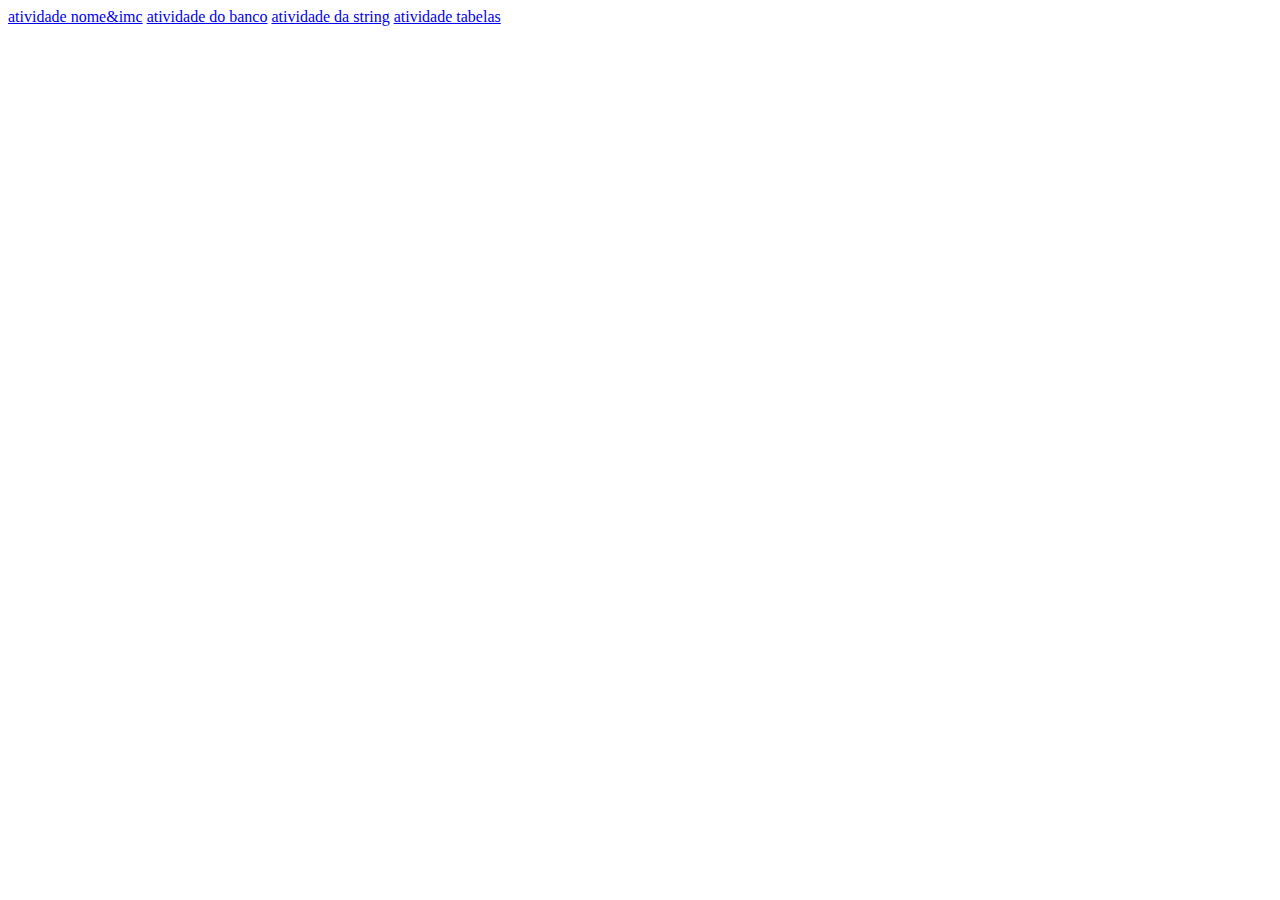
==== index.html @ 37454b66 "Add files via upload" ====
<!DOCTYPE html>
<html lang="en">
<head>
    <meta charset="UTF-8">
    <meta http-equiv="X-UA-Compatible" content="IE=edge">
    <meta name="viewport" content="width=device-width, initial-scale=1.0">
    <title>Document</title>
</head>
<body>
    
    <a href="imc.html">atividade nome&imc</a>
    <a href="extrato.html">atividade do banco</a>
    <a href="carro.html">atividade da string</a>
    <a href="banco.html">atividade tabelas</a>

</body>
</html>
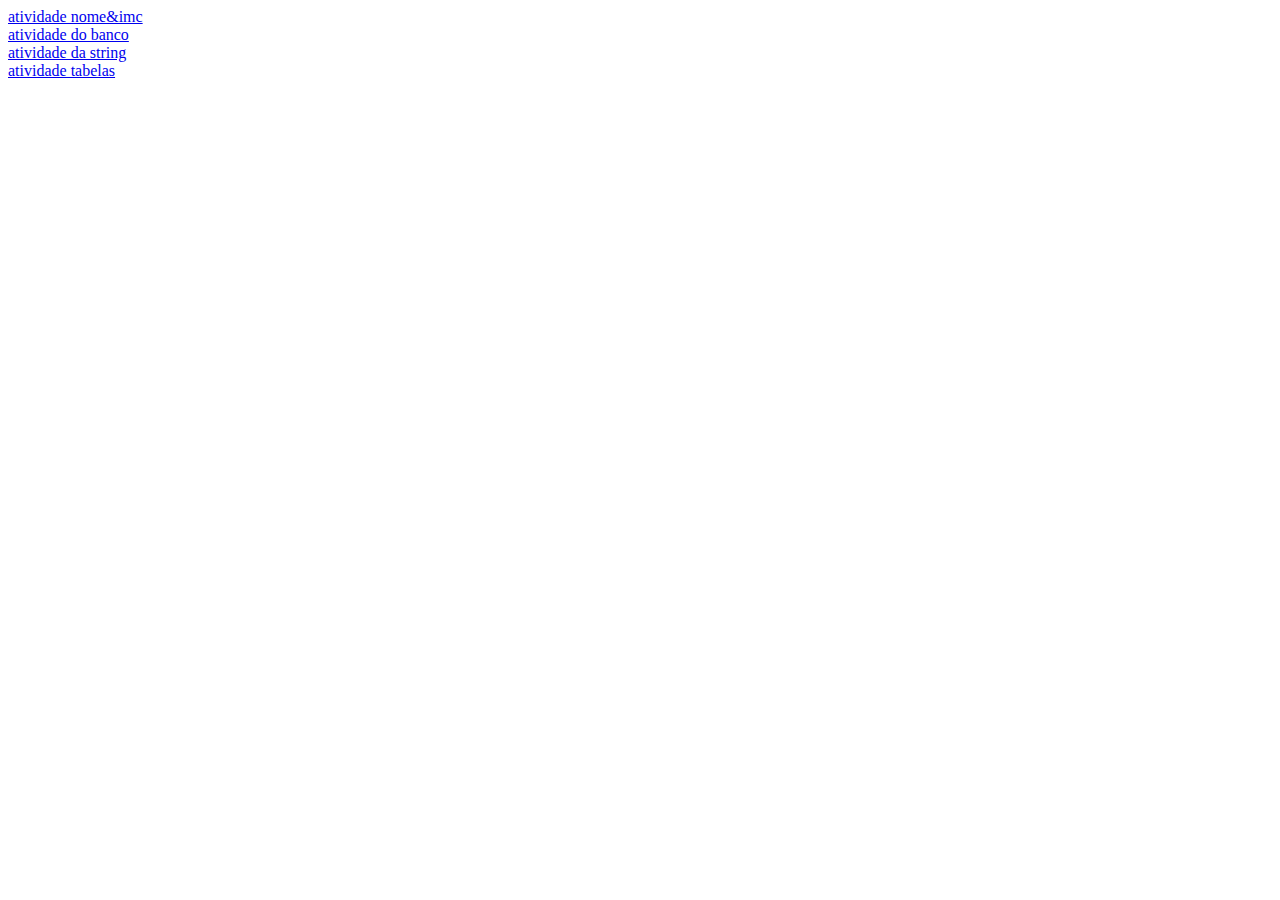
==== commit c477feb5: "Update index.html" ====
--- a/index.html
+++ b/index.html
@@ -8,10 +8,10 @@
 </head>
 <body>
     
-    <a href="imc.html">atividade nome&imc</a>
-    <a href="extrato.html">atividade do banco</a>
-    <a href="carro.html">atividade da string</a>
-    <a href="banco.html">atividade tabelas</a>
+    <a href="imc.html">atividade nome&imc</a><br>
+    <a href="extrato.html">atividade do banco</a><br>
+    <a href="carro.html">atividade da string</a><br>
+    <a href="banco.html">atividade tabelas</a><br>
 
 </body>
-</html>+</html>
